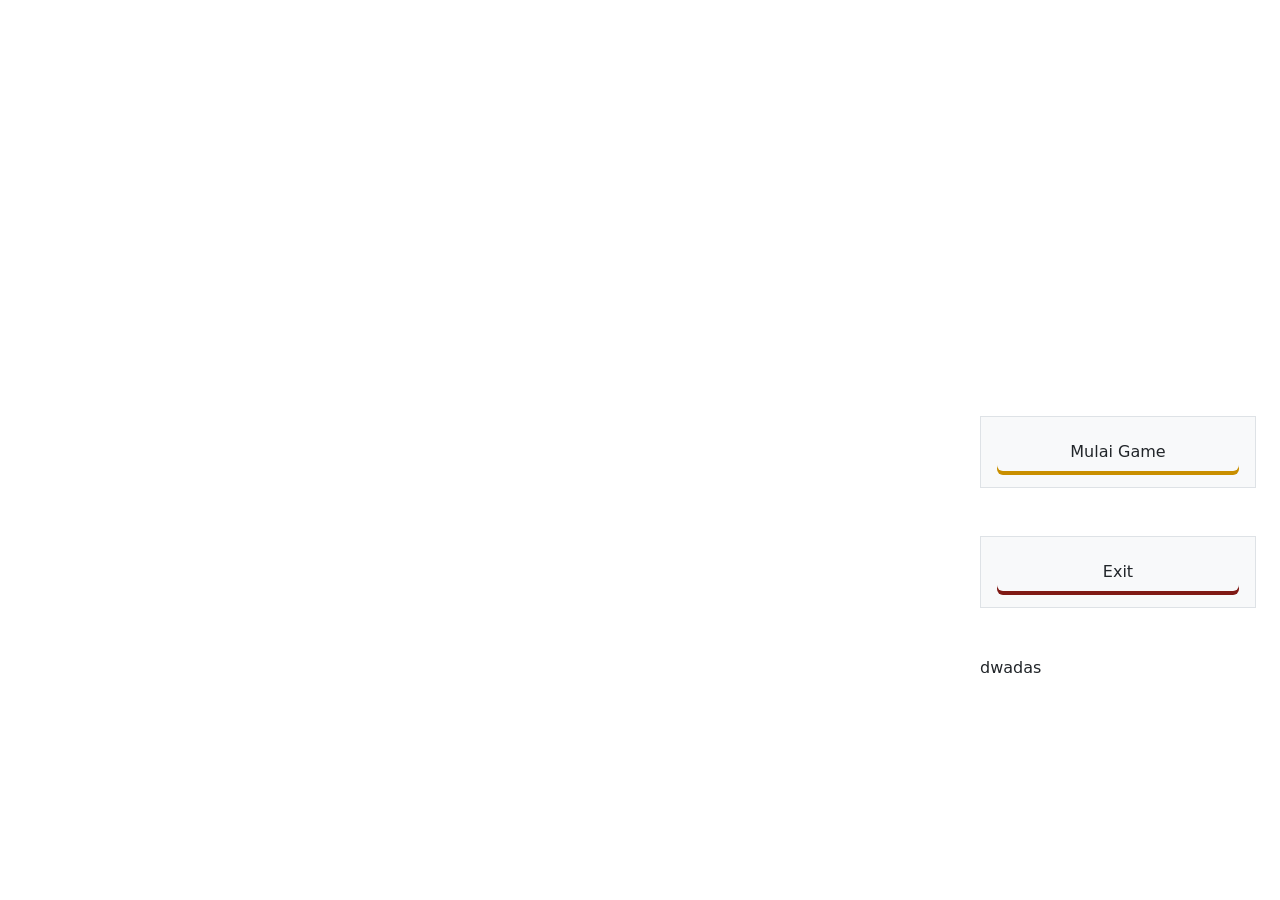
==== Menu.html @ 40cb949a "test" ====
<!DOCTYPE html>
<html lang="en">
<head>
    <meta charset="UTF-8">
    <meta name="viewport" content="width=device-width, initial-scale=1.0">
    <title>Menu</title>
    <link rel="Stylesheet" href="menu.css">
    <link href="https://cdn.jsdelivr.net/npm/bootstrap@5.3.8/dist/css/bootstrap.min.css" rel="stylesheet" integrity="sha384-sRIl4kxILFvY47J16cr9ZwB07vP4J8+LH7qKQnuqkuIAvNWLzeN8tE5YBujZqJLB" crossorigin="anonymous">

</head>
<body>
    <div class="container-fluid d-flex justify-content-end align-items-end p-4" style="min-height: 80vh;">
    <div class="row row-cols-1 gy-5" style="width: 300px;">
        
        <!-- tombol mulai-->
        <div class="col">
        <div class="p-3 border bg-light" style="text-align: center;">
            <button class="btn btn-game-primary w-100">Mulai Game</button>
        </div>
        </div>
        <!-- tombol exit-->
        <div class="col">
        <div class="p-3 border bg-light" style="text-align: center;">
            <button class="btn btn-game-danger w-100">Exit</button>
        </div>
        </div>
        <P>dwadas</P>

    </div>
    </div>

    
    
</body>
</html>
---- menu.css ----
.btn-game-primary {
  background: #f5b301;
  color: #1b1b2f;
  border: 2px solid #c98f00;
  font-weight: 700;
  box-shadow: 0 4px 0 #c98f00;
}
.btn-game-primary:hover {
  background: #ffc933;
  transform: translateY(-2px);
}
.btn-game-primary:active {
  transform: translateY(3px);
  box-shadow: 0 1px 0 #c98f00;
}

.btn-game-danger {
  background: #b3261e;
  color: #fff;
  border: 2px solid #7f1a15;
  font-weight: 700;
  box-shadow: 0 4px 0 #7f1a15;
}
.btn-game-danger:hover {
  background: #d13a31;
}

body{
    background-color: green;
}
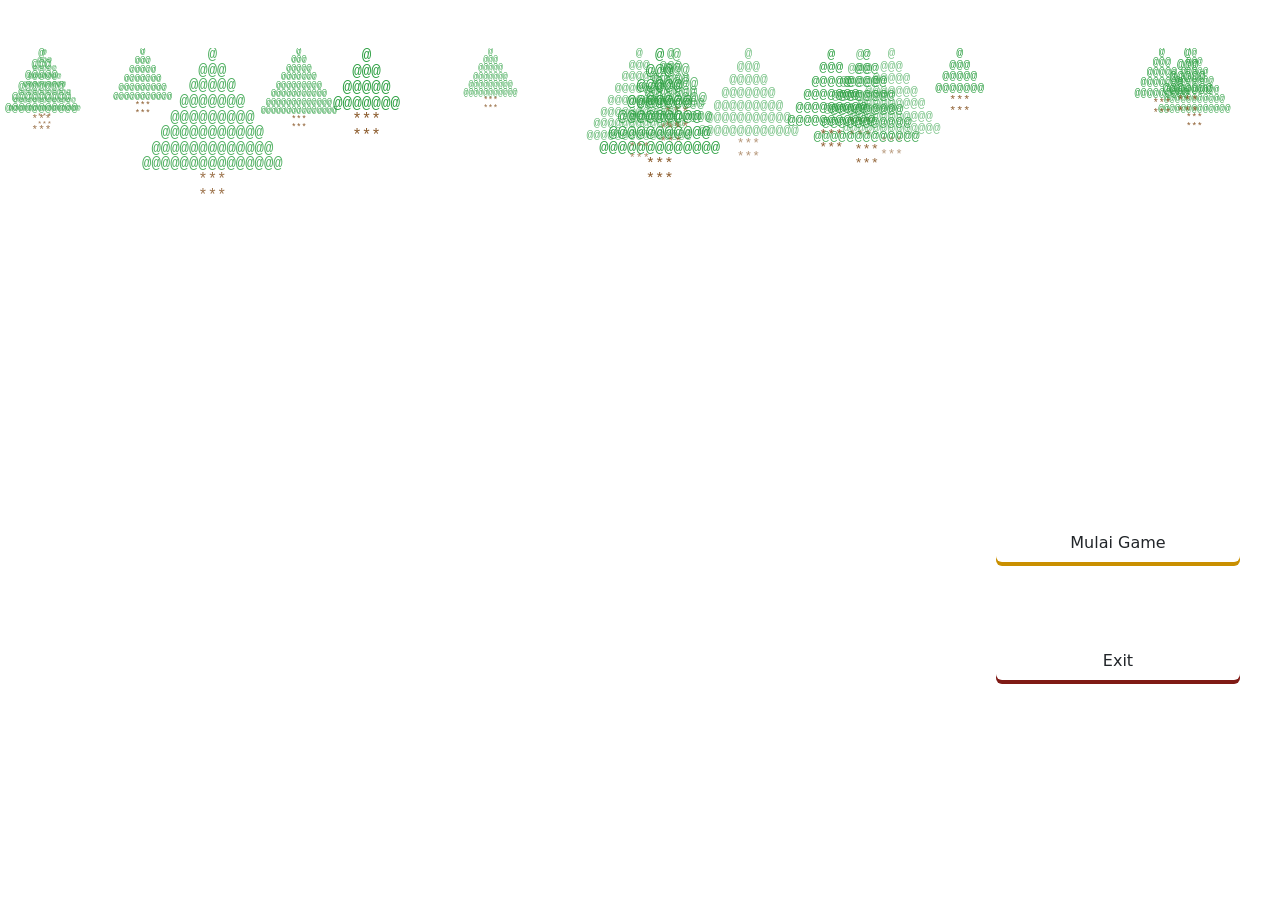
==== commit 46b32055: "update tree bg" ====
--- a/Menu.html
+++ b/Menu.html
@@ -6,7 +6,7 @@
     <title>Menu</title>
     <link rel="Stylesheet" href="menu.css">
     <link href="https://cdn.jsdelivr.net/npm/bootstrap@5.3.8/dist/css/bootstrap.min.css" rel="stylesheet" integrity="sha384-sRIl4kxILFvY47J16cr9ZwB07vP4J8+LH7qKQnuqkuIAvNWLzeN8tE5YBujZqJLB" crossorigin="anonymous">
-
+    
 </head>
 <body>
     <div class="container-fluid d-flex justify-content-end align-items-end p-4" style="min-height: 80vh;">
@@ -14,22 +14,20 @@
         
         <!-- tombol mulai-->
         <div class="col">
-        <div class="p-3 border bg-light" style="text-align: center;">
+        <div class="p-3" style="text-align: center;">
             <button class="btn btn-game-primary w-100">Mulai Game</button>
         </div>
         </div>
         <!-- tombol exit-->
         <div class="col">
-        <div class="p-3 border bg-light" style="text-align: center;">
+        <div class="p-3" style="text-align: center;">
             <button class="btn btn-game-danger w-100">Exit</button>
         </div>
         </div>
-        <P>dwadas</P>
+    <div id="hutan" class="hutan"></div>
 
-    </div>
-    </div>
 
     
-    
+    <script src="menu.js"></script>
 </body>
 </html>
--- a/menu.css
+++ b/menu.css
@@ -23,8 +23,27 @@
 }
 .btn-game-danger:hover {
   background: #d13a31;
+  transform: translateY(-2px);
+
 }
 
-body{
-    background-color: green;
-}+.hutan {
+  position: fixed;
+  inset: 0  ;
+  pointer-events: none;
+  user-select: none;
+  overflow: hidden;
+}
+
+.pohon {
+  position: absolute;
+  margin: 0;
+  line-height: 1;
+  font-family: "Courier New", monospace;
+  white-space: pre;
+  overflow: visible;     
+  width: max-content; 
+}
+
+.daun   { color: #2ea043; }
+.batang { color: #8b5a2b; }
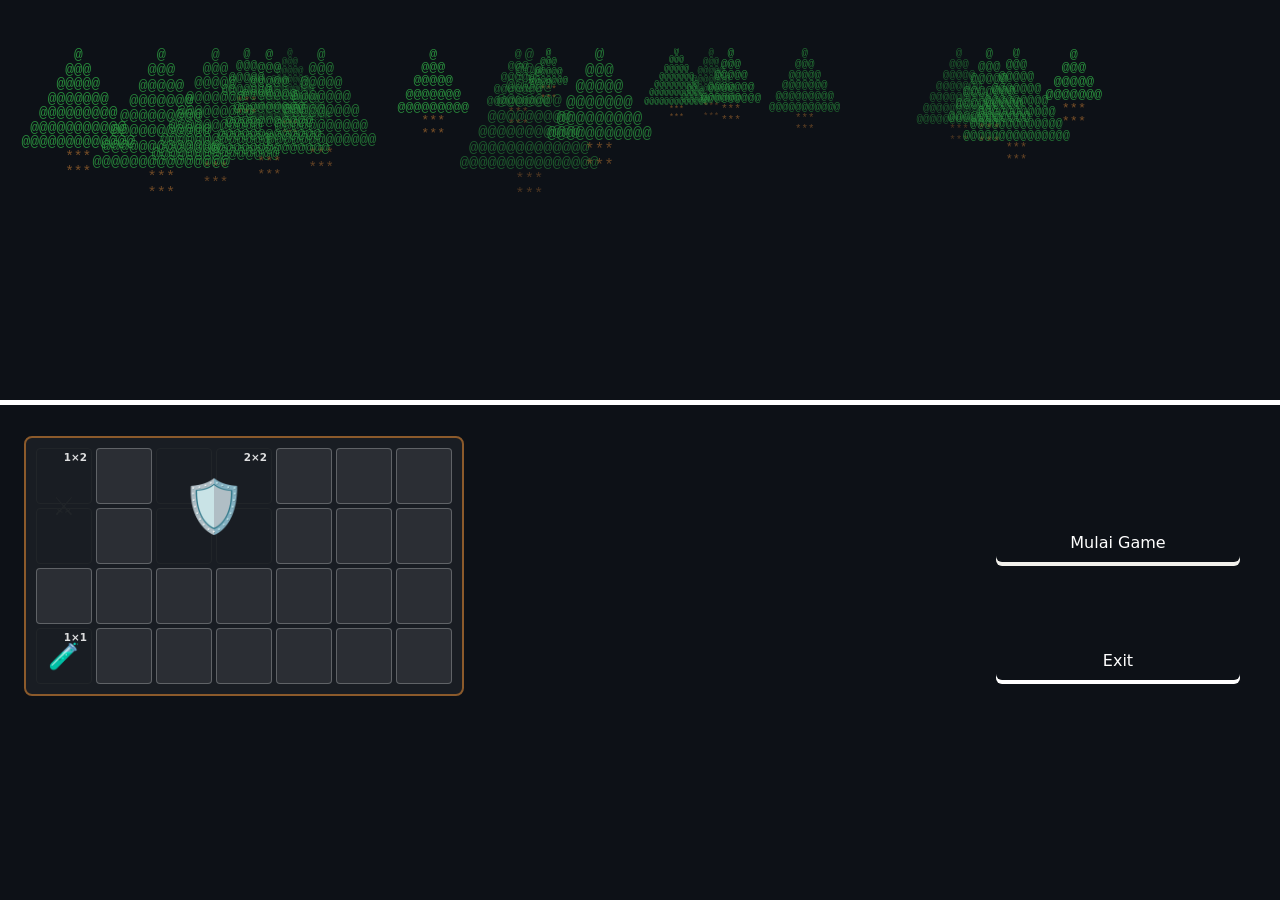
==== commit 0ea80fc1: "update1" ====
--- a/Menu.html
+++ b/Menu.html
@@ -6,11 +6,17 @@
     <title>Menu</title>
     <link rel="Stylesheet" href="menu.css">
     <link href="https://cdn.jsdelivr.net/npm/bootstrap@5.3.8/dist/css/bootstrap.min.css" rel="stylesheet" integrity="sha384-sRIl4kxILFvY47J16cr9ZwB07vP4J8+LH7qKQnuqkuIAvNWLzeN8tE5YBujZqJLB" crossorigin="anonymous">
-    
+    <link href="pnpm add @formkit/drag-and-drop">
 </head>
 <body>
-    <div class="container-fluid d-flex justify-content-end align-items-end p-4" style="min-height: 80vh;">
+
+<div class="container-fluid d-flex justify-content-between align-items-end p-4" style="min-height: 80vh;">
+    <div id="backpack" class="backpack"></div>
+
     <div class="row row-cols-1 gy-5" style="width: 300px;">
+
+    <hr class="tanah" style="height: 5px; background-color: white; border: none; margin: 0 auto; opacity: 1;">
+
         
         <!-- tombol mulai-->
         <div class="col">
@@ -18,14 +24,15 @@
             <button class="btn btn-game-primary w-100">Mulai Game</button>
         </div>
         </div>
+
         <!-- tombol exit-->
         <div class="col">
         <div class="p-3" style="text-align: center;">
             <button class="btn btn-game-danger w-100">Exit</button>
         </div>
         </div>
+
     <div id="hutan" class="hutan"></div>
-
 
     
     <script src="menu.js"></script>
--- a/menu.css
+++ b/menu.css
@@ -1,30 +1,50 @@
 .btn-game-primary {
-  background: #f5b301;
+  background: #f0efed;
   color: #1b1b2f;
-  border: 2px solid #c98f00;
+  border: 2px solid #fffefc;
   font-weight: 700;
-  box-shadow: 0 4px 0 #c98f00;
+  box-shadow: 0 4px 0 #f1f0eb;
+  
 }
 .btn-game-primary:hover {
-  background: #ffc933;
+  background: #f1f1ef;
   transform: translateY(-2px);
 }
 .btn-game-primary:active {
   transform: translateY(3px);
-  box-shadow: 0 1px 0 #c98f00;
+  box-shadow: 0 1px 0 #e8e7e5;
 }
 
 .btn-game-danger {
-  background: #b3261e;
+  background:white;
   color: #fff;
-  border: 2px solid #7f1a15;
+  border: 2px solid white;
   font-weight: 700;
-  box-shadow: 0 4px 0 #7f1a15;
+  box-shadow: 0 4px 0 white;
+  
 }
 .btn-game-danger:hover {
   background: #d13a31;
   transform: translateY(-2px);
 
+}
+.btn-game-primary,
+.btn-game-danger {
+color: #ffffff !important;
+
+   }
+
+.tanah {
+  position: fixed;
+  bottom: 55%;          /* sebelumnya sekitar 15%, naikkan sampai di atas tombol */
+  left: 50%;
+  transform: translateX(-50%);
+  width: 100vw;
+  height: 5px;
+  background-color: white;
+  border: none;
+  opacity: 1;
+  margin: 0;
 }
 
 .hutan {
@@ -46,4 +66,67 @@
 }
 
 .daun   { color: #2ea043; }
-.batang { color: #8b5a2b; }+.batang { color: #8b5a2b; }
+
+body {
+  background-color: #0d1117 !important;  /* hitam kebiruan, enak untuk tema ASCII */
+  color: #e6edf3;                        /* teks jadi terang supaya tetap terbaca */
+}
+
+.backpack {
+  --kolom: 12;
+  --baris: 3;
+  --ukuran: 56px;          /* ukuran 1 kotak */
+
+  display: grid;
+  grid-template-columns: repeat(var(--kolom), var(--ukuran));
+  grid-template-rows: repeat(var(--baris), var(--ukuran));
+  gap: 4px;
+  padding: 10px;
+  background: rgba(255, 255, 255, 0.05);
+  border: 2px solid #8b5a2b;
+  border-radius: 8px;
+}
+
+.slot {
+  background: rgba(255, 255, 255, 0.08);
+  border: 1px solid rgba(255, 255, 255, 0.25);
+  border-radius: 4px;
+  display: flex;
+  align-items: center;
+  justify-content: center;
+  font-size: 1.6rem;
+}
+
+.slot:hover {
+  background: rgba(255, 255, 255, 0.18);
+}
+/* kotak yang dipakai item */
+.slot.terisi {
+  background: rgba(var(--warna), 0.35);
+  border-color: rgb(var(--warna));
+}
+
+/* lapisan item: hampir transparan supaya kotak di bawahnya terlihat */
+.item {
+  position: relative;
+  display: flex;
+  align-items: center;
+  justify-content: center;
+  cursor: grab;
+  user-select: none;
+  background: rgba(var(--warna), 0.08);
+  border: 2px solid rgb(var(--warna));
+  border-radius: 6px;
+}
+
+/* label ukuran */
+.ukuran {
+  position: absolute;
+  top: 2px;
+  right: 5px;
+  font-size: 0.65rem;
+  font-weight: bold;
+  color: #ffffff;
+  opacity: 0.85;
+}
